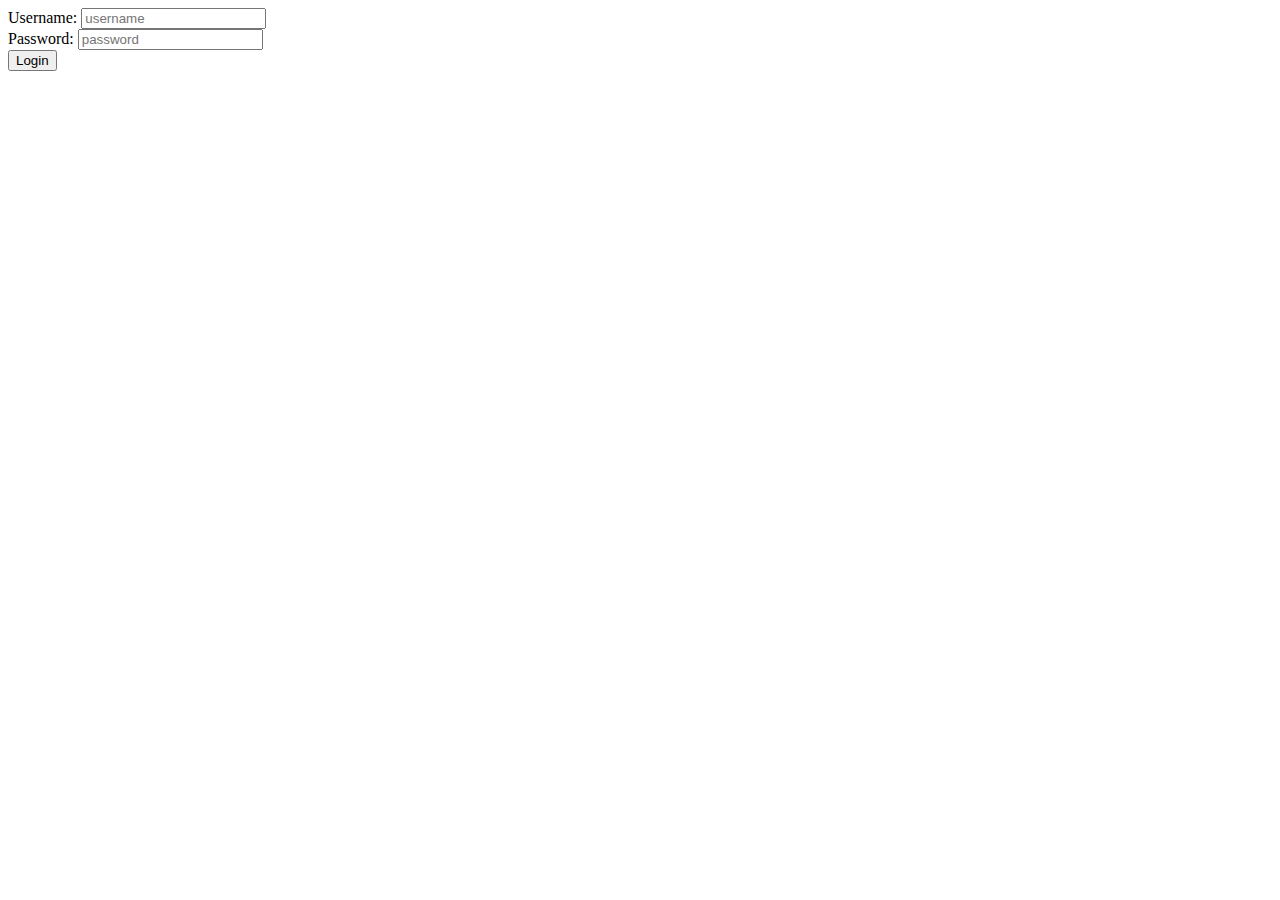
==== index.html @ 261fbc83 "Update index.html" ====
<!DOCTYPE html> 
<html> 

<head> 
    <title>Login Screen</title> 
</head> 

<body> 
<form name="login" id="login-form" action="CS490/middle/login.php" method="post" accept-charset="utf-8"> 
    <label for="username">Username: </label> 
    <input type="username" id="username" name="username" placeholder="username" required><br> 
    <label for="password">Password: </label> 
    <input type="password" id="password" name="password" placeholder="password" required><br> 
    <button id="loginButton" type="submit">Login</button> 
</form> 

<script type='text/javascript'> 

var loginButton = document.getElementById("loginButton");
loginButton.addEventListener("click", onLoginButtonClick);
function onLoginButtonClick() {

}

</script> 
</body> 
</html>
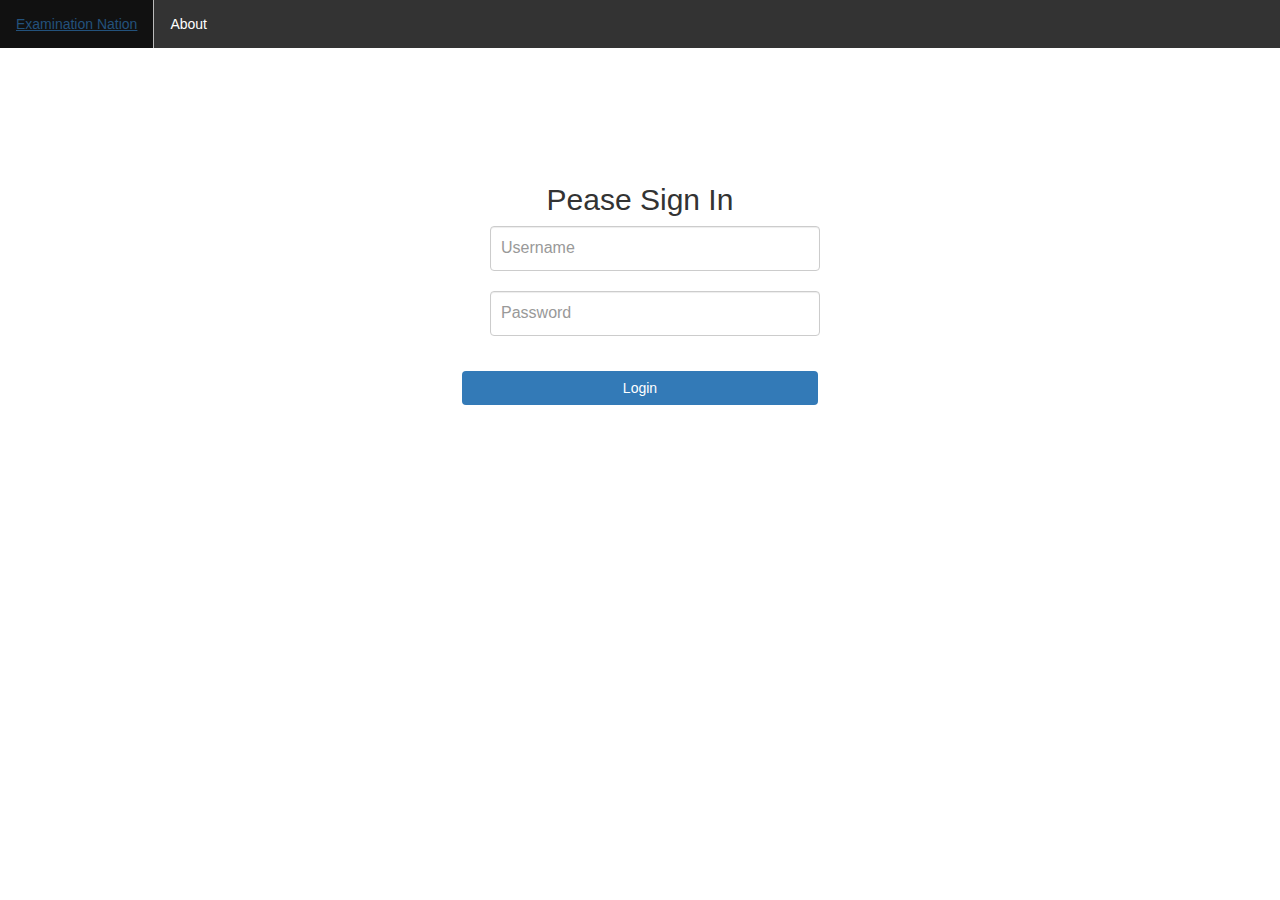
==== commit ef34cf90: "Update index.html" ====
--- a/index.html
+++ b/index.html
@@ -3,25 +3,84 @@
 
 <head> 
     <title>Login Screen</title> 
-</head> 
+    <link rel="stylesheet" href="http://maxcdn.bootstrapcdn.com/bootstrap/3.3.6/css/bootstrap.min.css">
+    <script src="https://ajax.googleapis.com/ajax/libs/jquery/1.12.4/jquery.min.js"></script>
+    <script src="http://maxcdn.bootstrapcdn.com/bootstrap/3.3.6/js/bootstrap.min.js"></script>
+    <link href="main.css" rel="stylesheet">
+<style>
+    ul {
+        list-style-type: none;
+        margin: 0;
+        padding: 0;
+        overflow: hidden;
+        background-color: #333;
+    }
+    li {
+        float: left;
+        border-right: 1px solid #bbb;
+    }
 
-<body> 
-<form name="login" id="login-form" action="CS490/middle/login.php" method="post" accept-charset="utf-8"> 
-    <label for="username">Username: </label> 
-    <input type="username" id="username" name="username" placeholder="username" required><br> 
-    <label for="password">Password: </label> 
-    <input type="password" id="password" name="password" placeholder="password" required><br> 
-    <button id="loginButton" type="submit">Login</button> 
-</form> 
+    li:last-child {
+        border-right: none;
+    }
 
-<script type='text/javascript'> 
+    li a {
+        display: block;
+        color: white;
+        text-align: center;
+        padding: 14px 16px;
+        text-decoration: none;
+    }
 
-var loginButton = document.getElementById("loginButton");
-loginButton.addEventListener("click", onLoginButtonClick);
-function onLoginButtonClick() {
+    li a:hover {
+        background-color: #111;
+    }
+</style>
+</head>
+<body>
+<ul>
+    <li><a href="">Examination Nation</a></li>
+    <li><a href="about.asp">About</a></li>
+</ul>
+<div class="container">
+    <form class="form-signin" name="login" id="login-form" accept-charset="utf-8">
+        <h2 class="form-signin-heading">Pease Sign In</h2>
+        <input type="text" id="username" name="username" placeholder="Username" class="form-control" required><br>
+        <input type="password" id="password" name="password" placeholder="Password" class="form-control" required><br>
+    </form>
+    <center><button class="btn btn-lg btn-primary btn-block" id="loginButton">Login</button></center>
+</div>
 
-}
+<p id="loginErrorMessage" style="visibility: hidden">Error: Incorrect Credentials</p>
 
-</script> 
-</body> 
-</html> 
+<br>
+
+<script src="frontend/ajaxUtilities.js"></script>
+<script>
+
+    var loginButton = document.getElementById("loginButton");
+    loginButton.addEventListener("click", onLogin);
+
+    function onLogin() {
+        var queryString = createQueryParametersString({
+            username: document.getElementById("username").value,
+            password: document.getElementById("password").value
+        });
+        sendPostRequest("middle/login.php", queryString, onLoginResponse);
+    }
+
+    function onLoginResponse(data) {
+        if (data.target.readyState == 4) {
+            var response = JSON.parse(data.target.response);
+            if (response.isValid === "true") {
+                window.location.replace(response.url);
+            } else {
+                document.getElementById("loginErrorMessage").style.visibility = "visible";
+            }
+        }
+    }
+
+</script>
+
+</body>
+</html>
--- a/main.css
+++ b/main.css
@@ -0,0 +1,71 @@
+.form-signin {
+        margin: auto;
+        margin-top: 100px;
+        max-width: 330px;
+        padding: 15px;
+        text-align: center;
+}
+.form-control {
+        display: block;
+        width: 330px;
+        height: 34px;
+        padding: 6px 12px;
+        font-size: 14px;
+        line-height: 1.42857143;
+        color: #555;
+        background-color: #fff;
+        background-image: none;
+        border: 1px solid #ccc;
+        border-radius: 4px;
+        -webkit-box-shadow: inset 0 1px 1px rgba(0,0,0,.075);
+        box-shadow: inset 0 1px 1px rgba(0,0,0,.075);
+        -webkit-transition: border-color ease-in-out .15s,-webkit-box-shadow ease-in-out .15s;
+        -o-transition: border-color ease-in-out .15s,box-shadow ease-in-out .15s;
+        transition: border-color ease-in-out .15s,box-shadow ease-in-out .15s;
+}
+.form-signin .form-control {
+        position: relative;
+        height: auto;
+        -webkit-box-sizing: border-box;
+        -moz-box-sizing: border-box;
+        box-sizing: border-box;
+        padding: 10px;
+        font-size: 16px;
+}
+.btn-block {
+        display: block;
+        width: 100%;
+}
+.btn-lg {
+        padding: 10px 16px;
+        font-size: 18px;
+        line-height:1.333333;
+        border-radius: 6px;
+}
+.btn-primary {
+        color: #fff;
+        background-color: #337ab7;
+        border-color: #2e6da4;
+}
+.btn {
+        max-width: 356px;
+        display: inline-block;
+        padding: 6px 12px;
+        margin-bottom: 0;
+        font-size: 14px;
+font-weight: 400;
+        line-height: 1.42857143;
+        text-align: center;
+        white-space: nowrap;
+        vertical-align: middle;
+        -ms-touch-action: manipulation;
+        touch-action: manipulation;
+        cursor: pointer;
+        -webkit-user-select: none;
+        -moz-user-select: none;
+        -ms-user-select: none;
+        user-select: none;
+        background-image: none;
+        border: 1px solid transparent;
+        border-radius: 4px;
+}
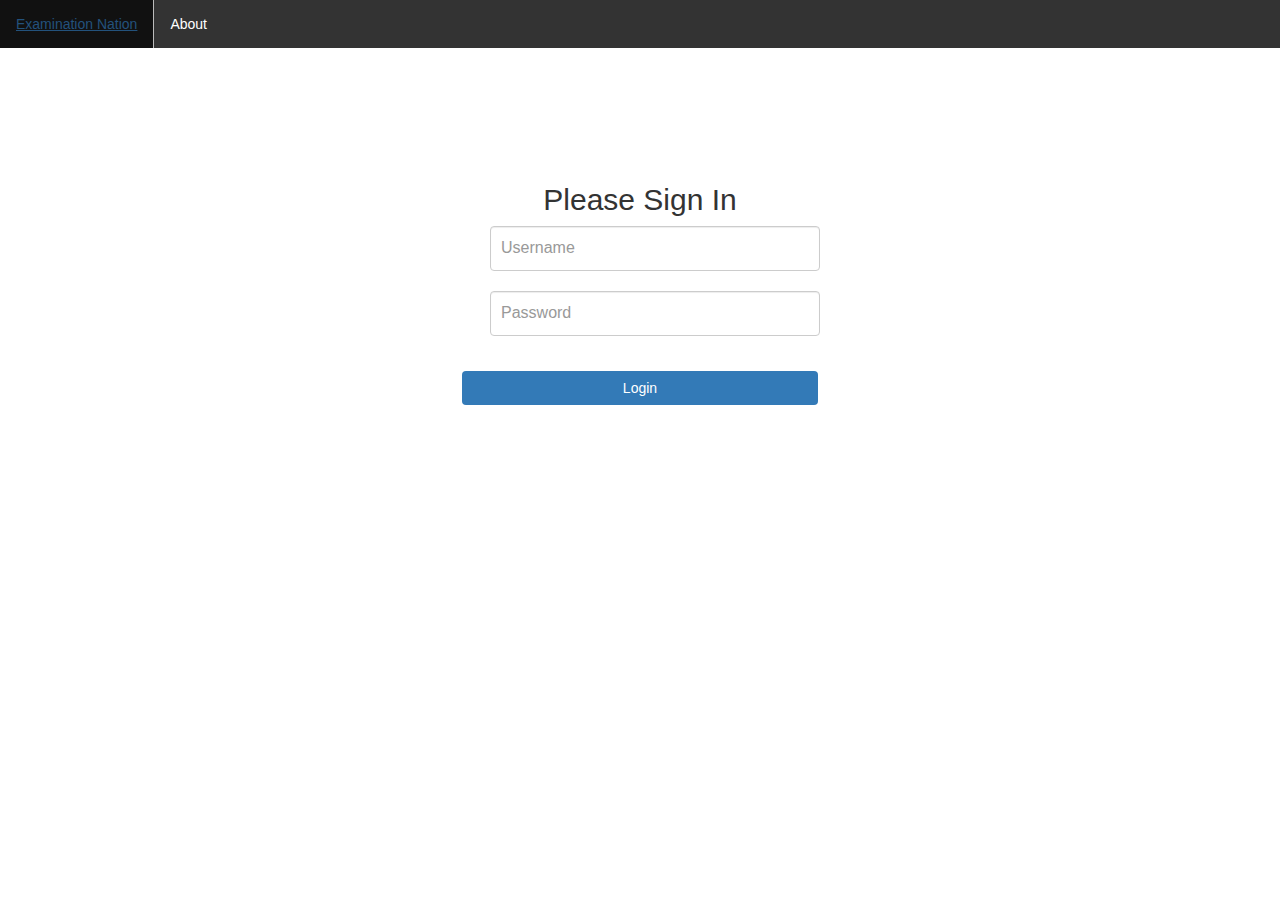
==== commit e31c0d6c: "Merge branch 'master' of https://github.com/behr328/CS490" ====
--- a/index.html
+++ b/index.html
@@ -44,7 +44,7 @@
 </ul>
 <div class="container">
     <form class="form-signin" name="login" id="login-form" accept-charset="utf-8">
-        <h2 class="form-signin-heading">Pease Sign In</h2>
+        <h2 class="form-signin-heading">Please Sign In</h2>
         <input type="text" id="username" name="username" placeholder="Username" class="form-control" required><br>
         <input type="password" id="password" name="password" placeholder="Password" class="form-control" required><br>
     </form>
@@ -70,7 +70,7 @@
     }
 
     function onLoginResponse(data) {
-        if (data.target.readyState == 4) {
+        if (data.target.readyState === 4) {
             var response = JSON.parse(data.target.response);
             if (response.isValid === "true") {
                 window.location.replace(response.url);
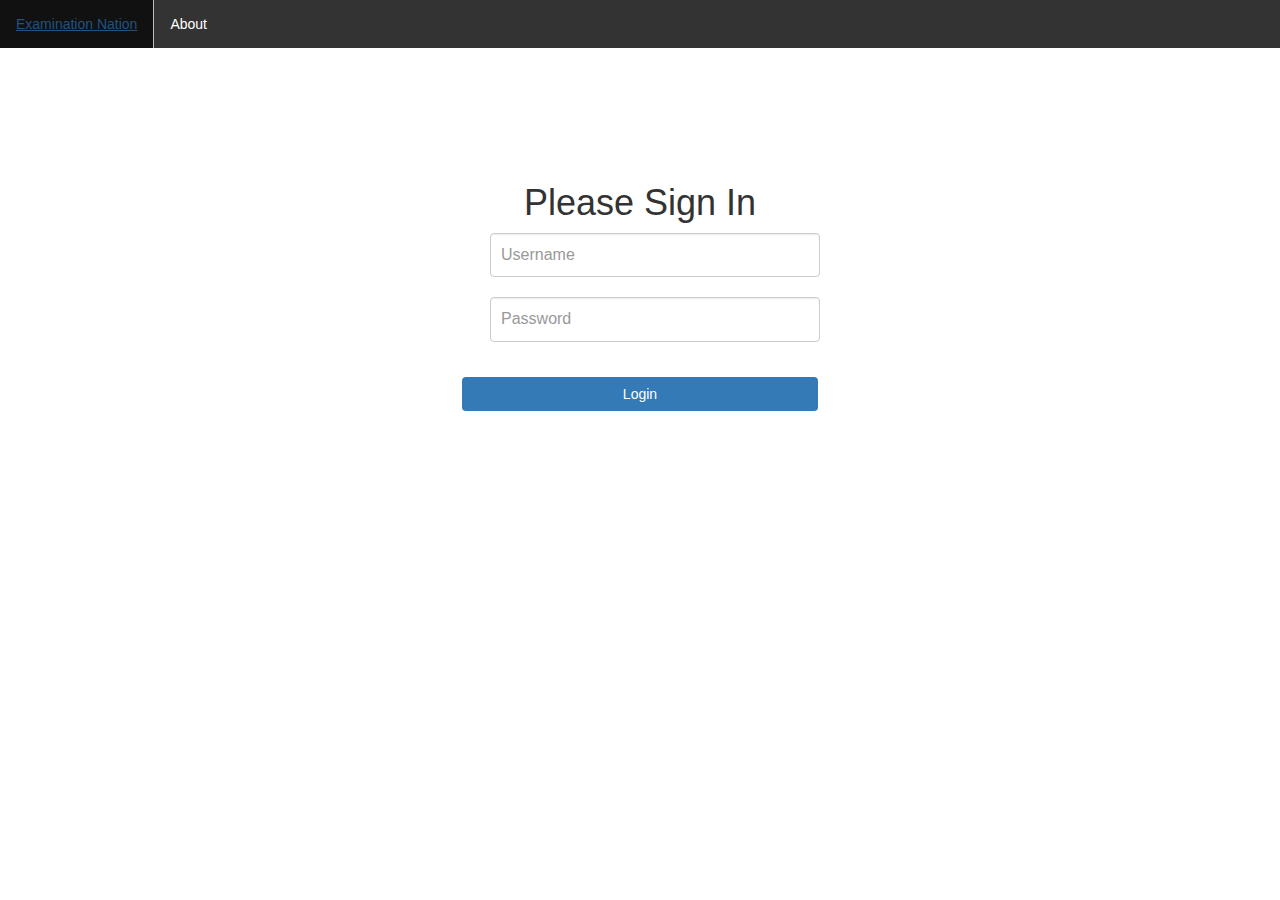
==== commit 9dd9202c: "Merge pull request #44 from Kuzonn/patch-33" ====
--- a/index.html
+++ b/index.html
@@ -44,7 +44,7 @@
 </ul>
 <div class="container">
     <form class="form-signin" name="login" id="login-form" accept-charset="utf-8">
-        <h2 class="form-signin-heading">Please Sign In</h2>
+        <h1 class="form-signin-heading">Please Sign In</h1>
         <input type="text" id="username" name="username" placeholder="Username" class="form-control" required><br>
         <input type="password" id="password" name="password" placeholder="Password" class="form-control" required><br>
     </form>
